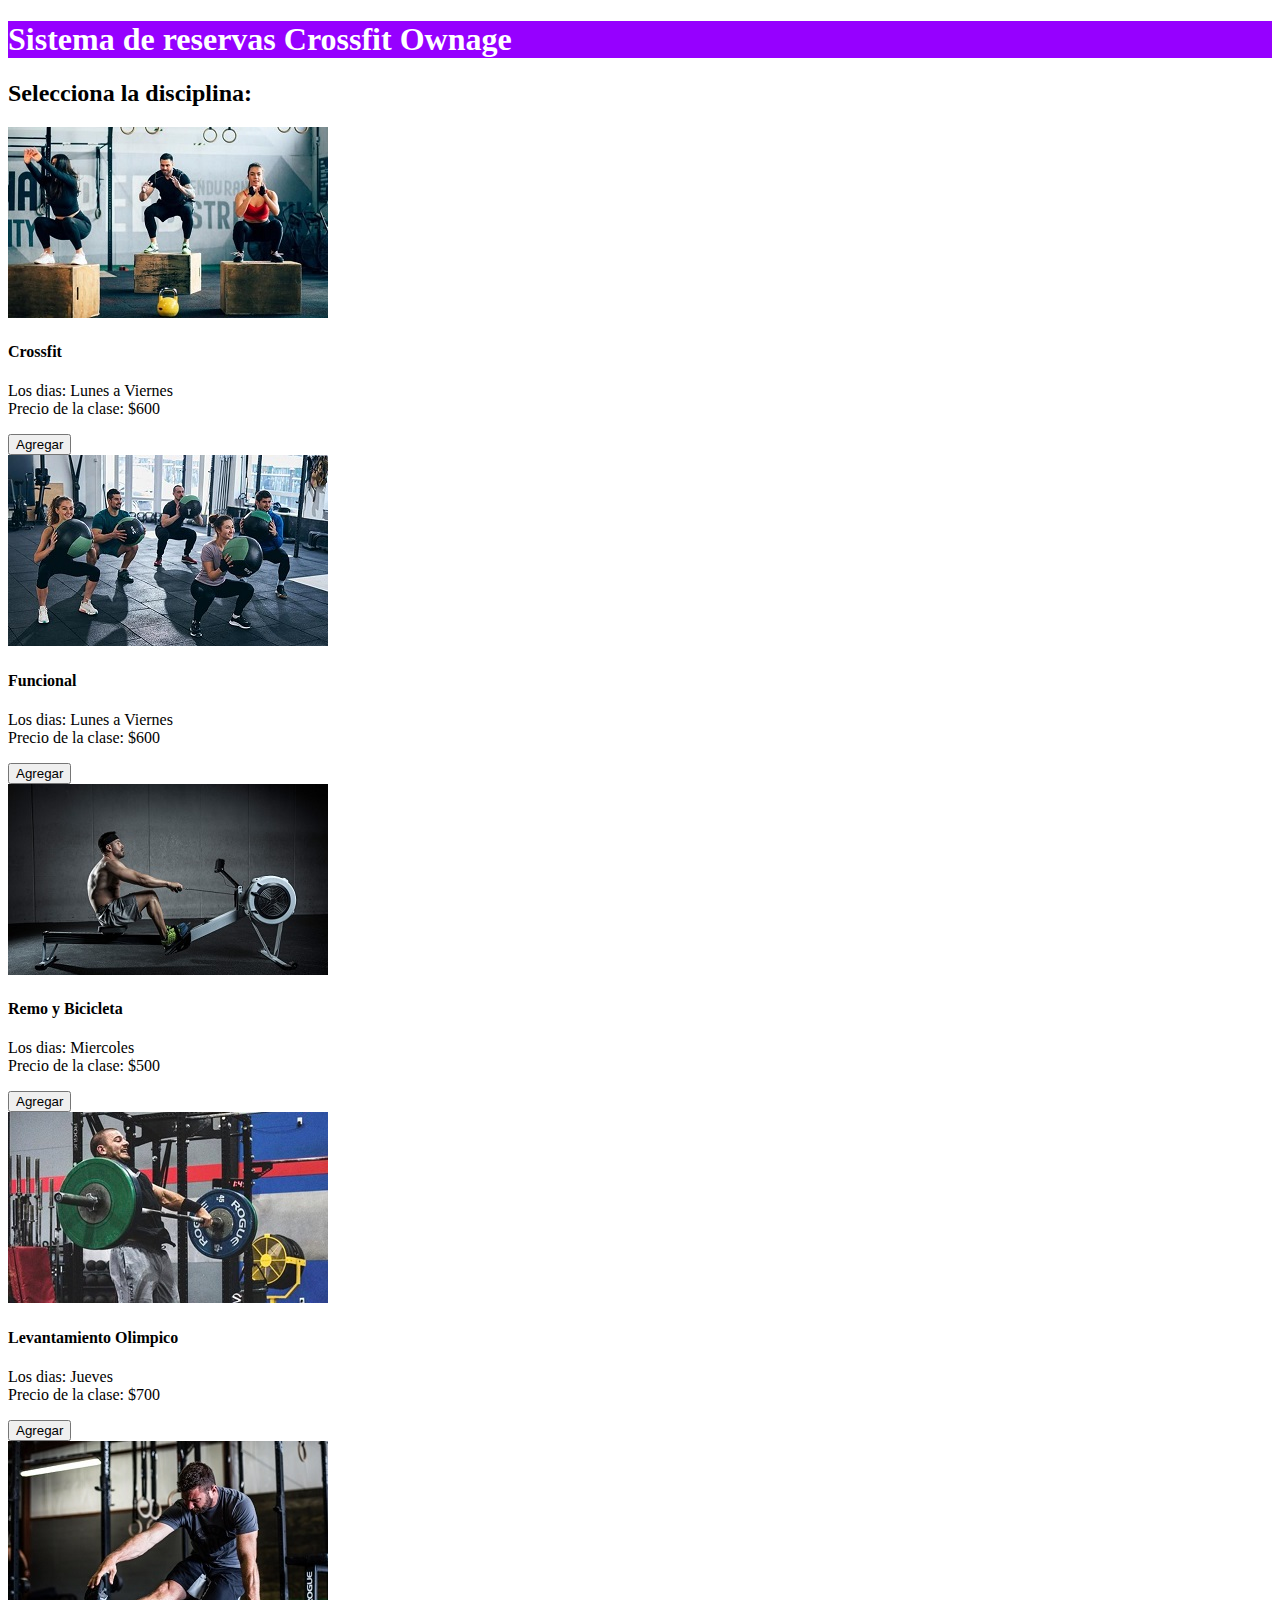
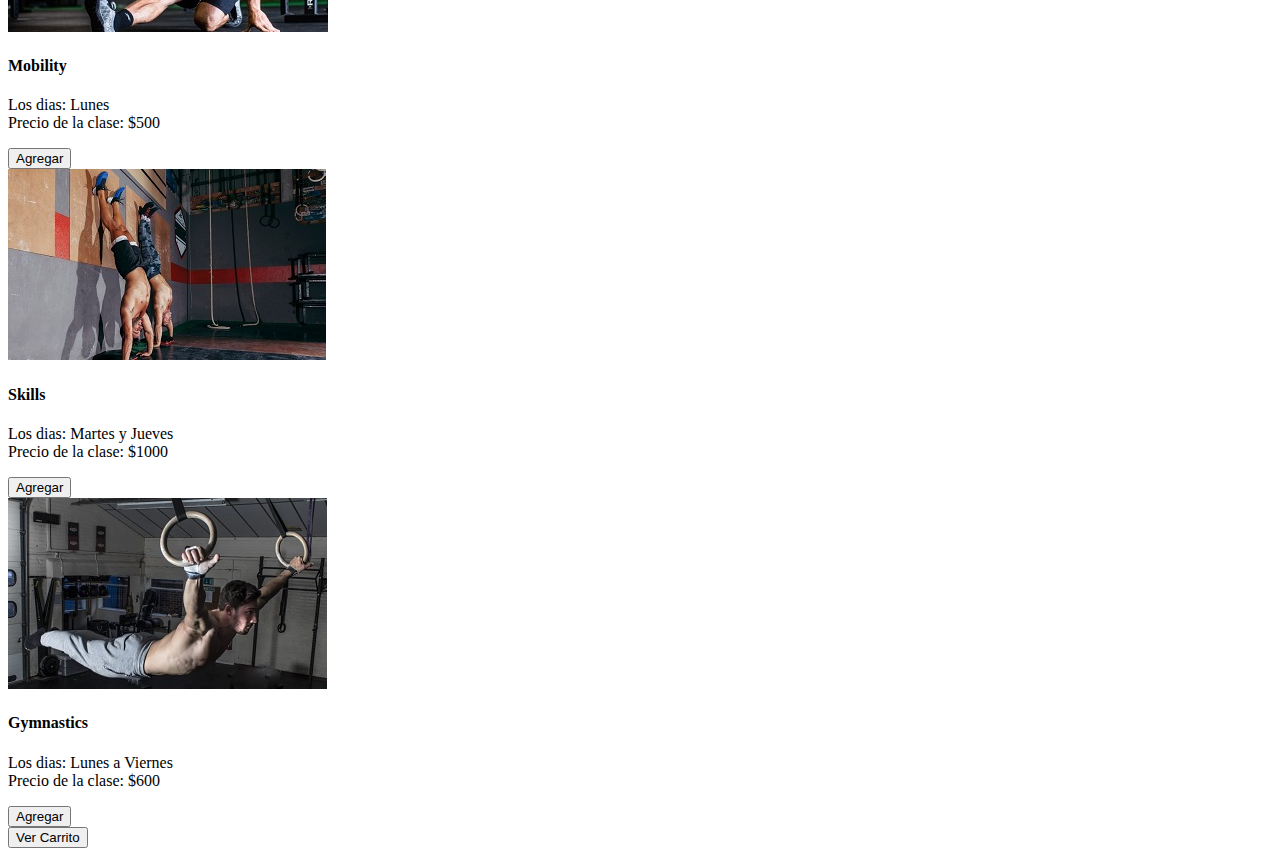
==== 6ta entrega/index.html @ 8124309e "6ta Entrega - Incorporar Eventos" ====
<!DOCTYPE html>
<html lang="en">
  <head>
    <meta charset="UTF-8" />
    <meta http-equiv="X-UA-Compatible" content="IE=edge" />
    <meta name="viewport" content="width=device-width, initial-scale=1.0" />
    <title>6ta Entrega - Gonzalez Pablo</title>
    <link
      href="https://cdn.jsdelivr.net/npm/bootstrap@5.2.0/dist/css/bootstrap.min.css"
      rel="stylesheet"
      integrity="sha384-gH2yIJqKdNHPEq0n4Mqa/HGKIhSkIHeL5AyhkYV8i59U5AR6csBvApHHNl/vI1Bx"
      crossorigin="anonymous"
    />
    <script
      src="https://cdn.jsdelivr.net/npm/bootstrap@5.2.0/dist/js/bootstrap.bundle.min.js"
      integrity="sha384-A3rJD856KowSb7dwlZdYEkO39Gagi7vIsF0jrRAoQmDKKtQBHUuLZ9AsSv4jD4Xa"
      crossorigin="anonymous"
    ></script>
    <link rel="stylesheet" href="./css/style.css" />
  </head>
  <body>
    <header>
      <h1 class="text-center p-4">Sistema de reservas Crossfit Ownage</h1>
    </header>
    <main>
      <h2 class="text-center">Selecciona la disciplina:</h2>
      <section id="cards" class="container-fluid row text-center"></section>
      <section class="container-fluid text-center my-5">
        <button class="btn btn-success" id="btnCarrito">Ver Carrito</button>
        <p id="clasesAdqui"></p>
      </section>
      <section class="container-fluid text-center my-5">
        <p id="total"></p>
      </section>
    </main>
    <footer></footer>
    <script src="./js/main.js"></script>
  </body>
</html>
---- 6ta entrega/css/style.css ----
h1 {
  background-color: #9600ff;
  color: #fff;
}

.total {
  background-color: #00ff00;
  display: inline;
}
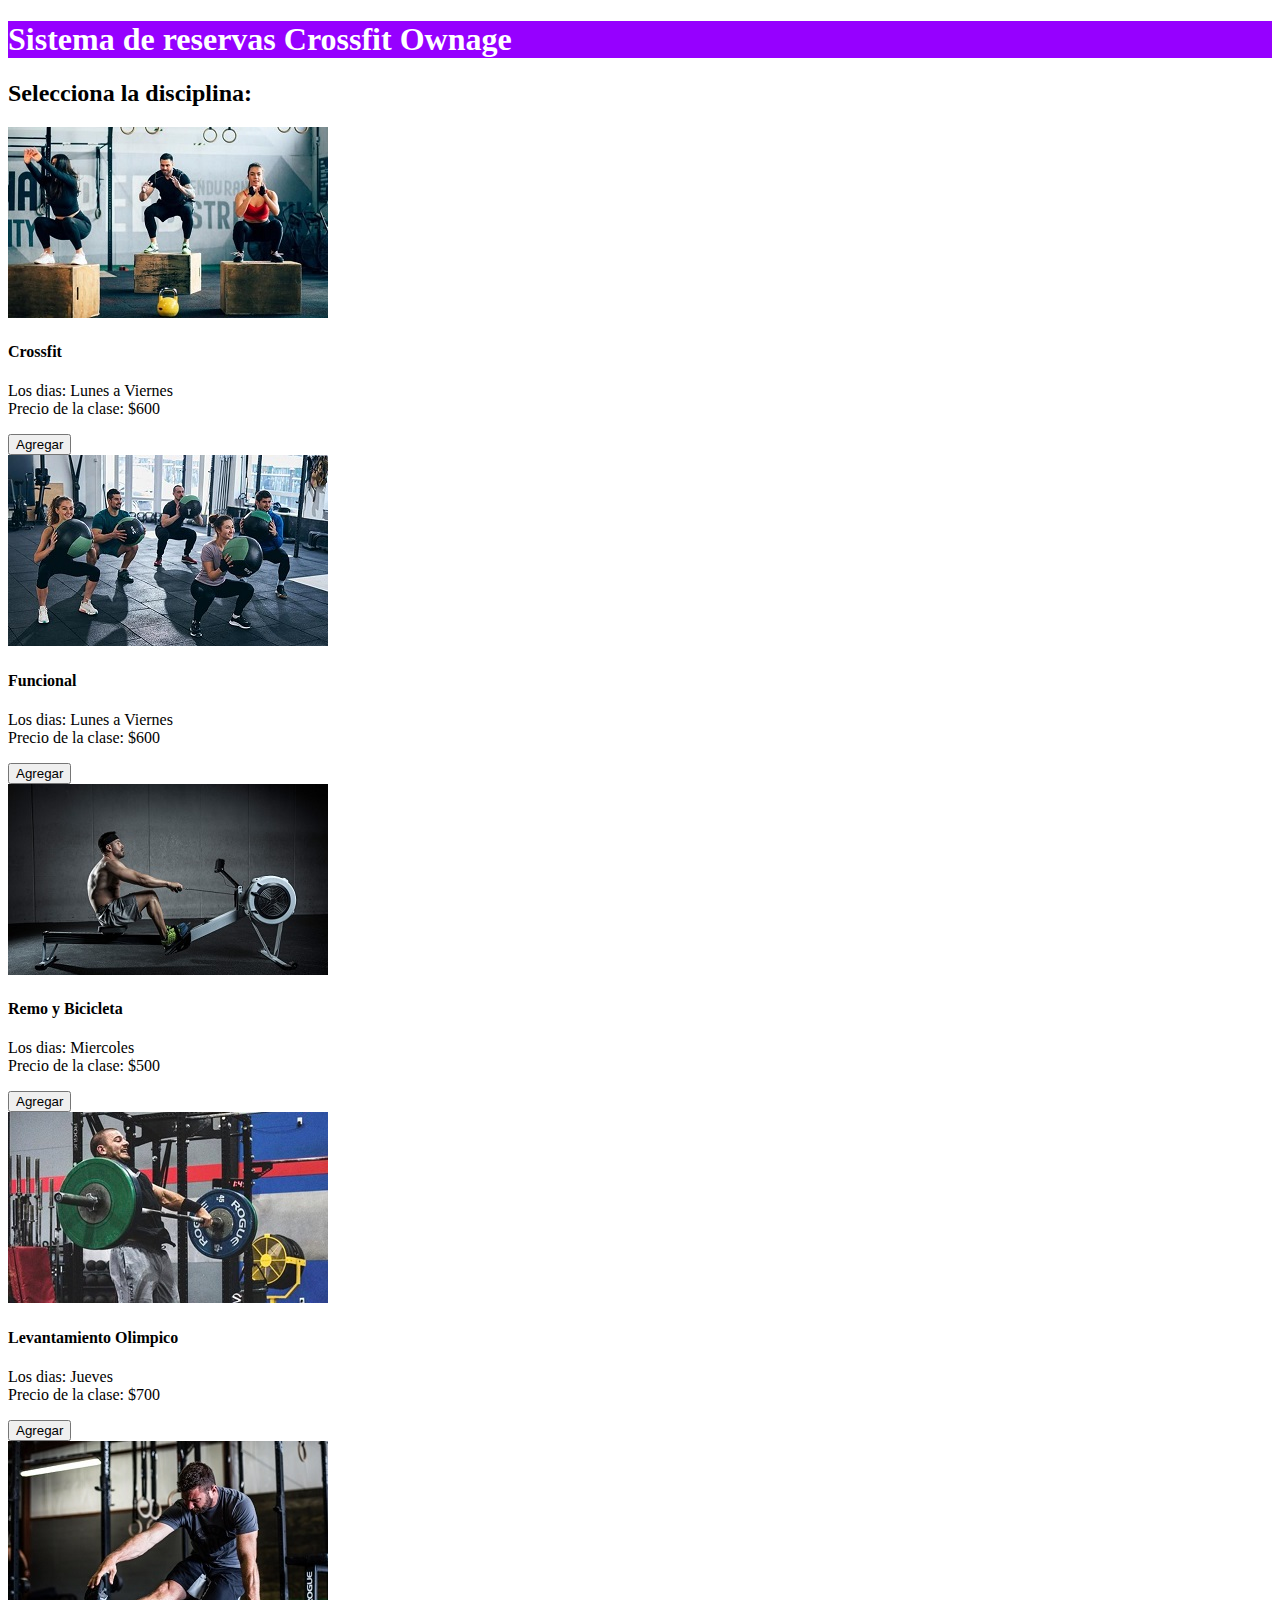
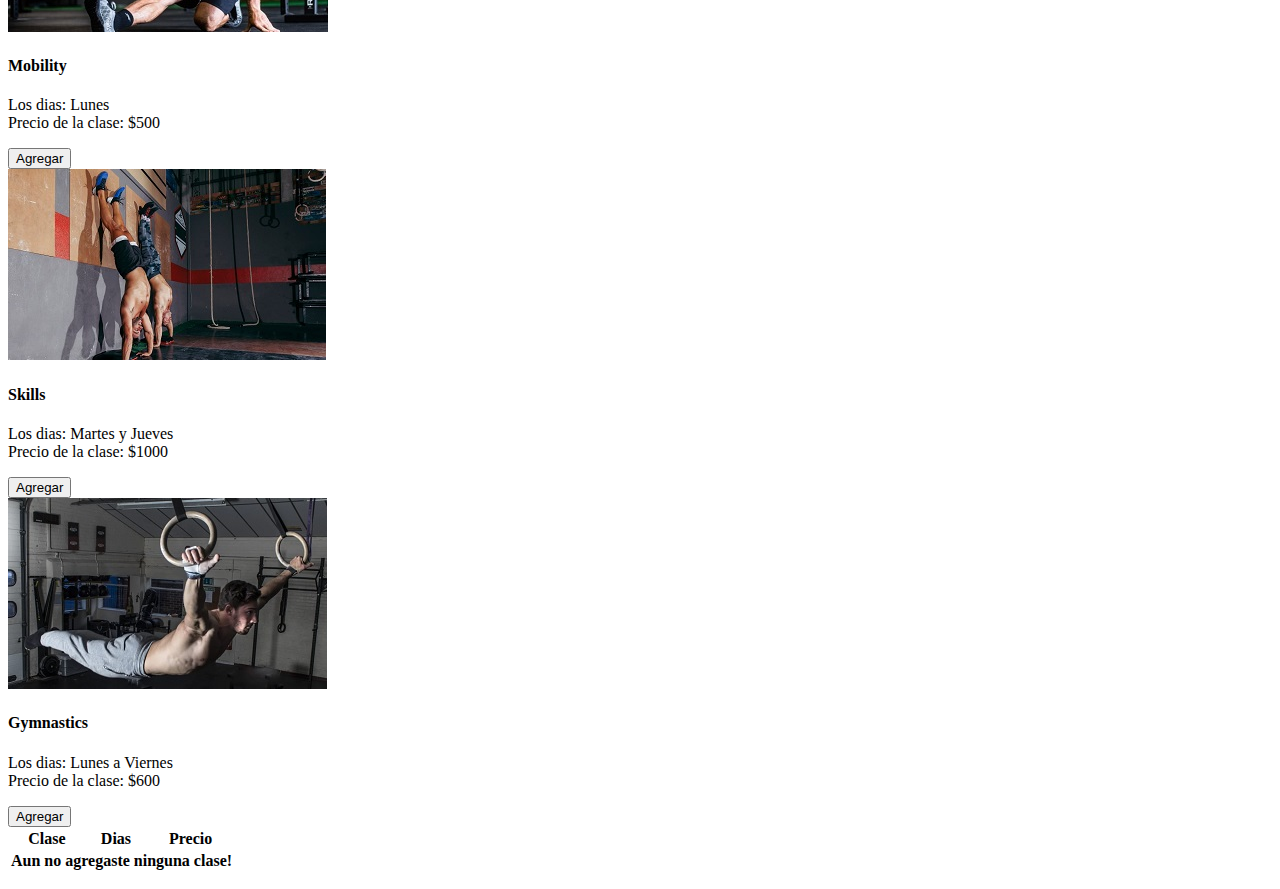
==== commit da7e8a4a: "6ta Entrega - Incorporar Eventos v0.3" ====
--- a/6ta entrega/index.html
+++ b/6ta entrega/index.html
@@ -26,8 +26,23 @@
       <h2 class="text-center">Selecciona la disciplina:</h2>
       <section id="cards" class="container-fluid row text-center"></section>
       <section class="container-fluid text-center my-5">
-        <button class="btn btn-success" id="btnCarrito">Ver Carrito</button>
-        <p id="clasesAdqui"></p>
+        <table class="table">
+          <thead>
+            <tr class="table-primary">
+              <th scope="col">Clase</th>
+              <th scope="col">Dias</th>
+              <th scope="col">Precio</th>
+            </tr>
+          </thead>
+          <tbody id="clasesadquiridas"></tbody>
+          <tfoot>
+            <tr>
+              <th id="total" scope="row" colspan="3">
+                Aun no agregaste ninguna clase!
+              </th>
+            </tr>
+          </tfoot>
+        </table>
       </section>
       <section class="container-fluid text-center my-5">
         <p id="total"></p>
